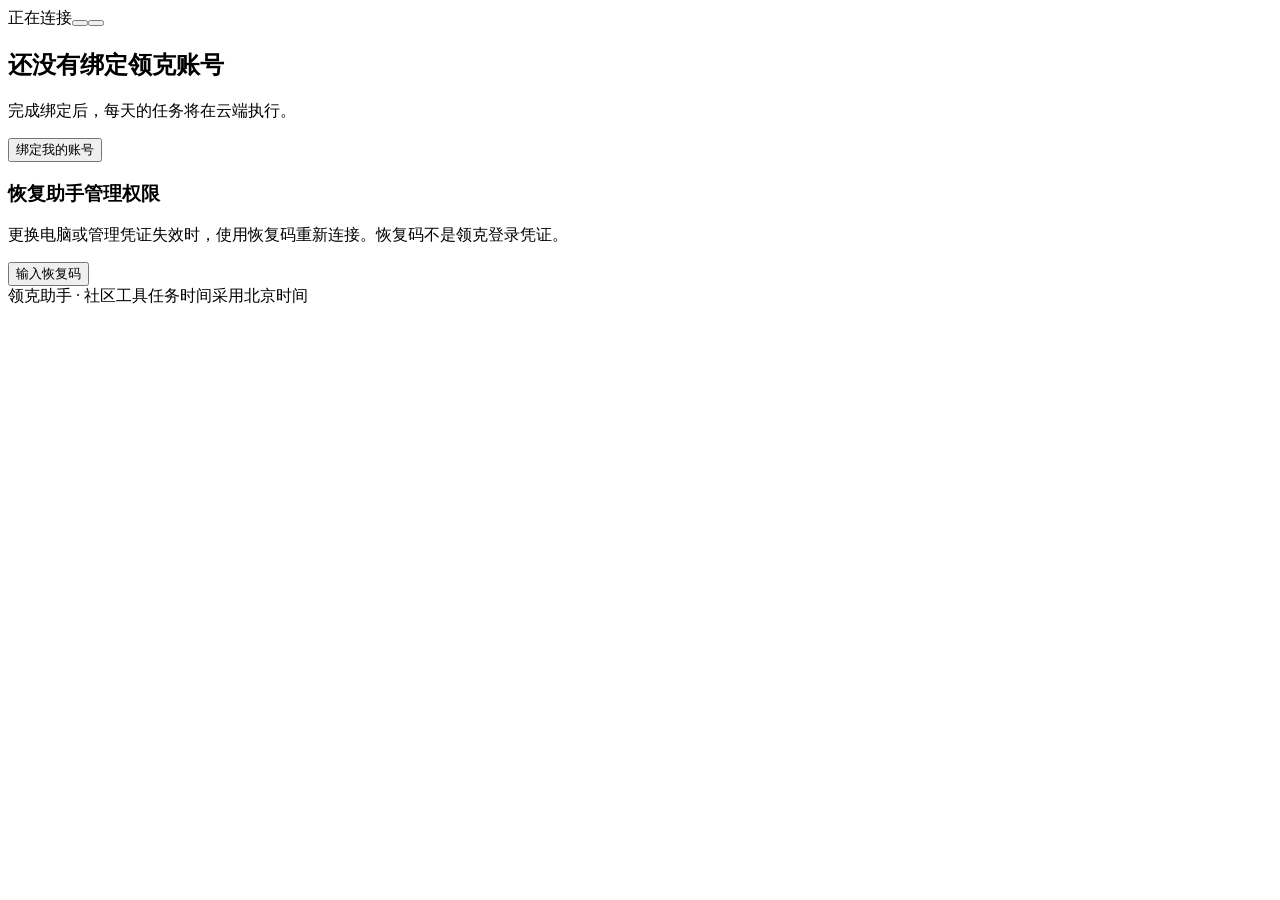
==== desktop/web/index.html @ b94d2fe0 "feat: add desktop client with integrity verification" ====
<!doctype html>
<html lang="zh-CN">
  <head>
    <meta charset="utf-8" />
    <meta name="viewport" content="width=device-width, initial-scale=1" />
    <meta name="color-scheme" content="light" />
    <title>领克助手</title>
    <link rel="stylesheet" href="/style.css" />
    <script defer src="/lucide.js"></script>
    <script defer src="/app.js"></script>
  </head>
  <body>
    <main>
      <div id="notice" class="notice" role="status" hidden></div>
      <h1 id="page-title" hidden>概览</h1>
      <div class="utility-controls"><span id="cloud-status" class="status"><span class="dot"></span>正在连接</span><span id="last-sync" class="muted"></span><button id="refresh" class="icon-button" title="刷新云端状态" aria-label="刷新云端状态"><i data-lucide="refresh-cw"></i></button><button id="quit" class="icon-button" title="退出助手" aria-label="退出助手"><i data-lucide="power"></i></button></div>
      <section id="identity-panel" hidden>
        <div class="section-heading">
          <i data-lucide="cloud"></i>
          <div>
            <h2>连接云端账号</h2>
            <p class="muted">首次使用打开管理员发来的领取链接；更换电脑使用恢复码。</p>
          </div>
        </div>
        <form id="identity-form" class="narrow form-stack">
          <div class="segmented" role="group" aria-label="连接方式">
            <button type="button" data-identity="claim" class="selected">
              领取链接</button
            ><button type="button" data-identity="recover">恢复账号</button>
          </div>
          <label
            ><span id="identity-label">领取链接</span
            ><input
              id="identity-code"
              required
              autocomplete="off"
              spellcheck="false"
              placeholder="粘贴管理员发来的领取链接"
          /></label>
          <p id="identity-help" class="muted">打开管理员发来的链接，复制地址栏中的完整链接粘贴到这里。</p>
          <button class="primary" type="submit">
            <i data-lucide="arrow-right"></i
            ><span id="identity-submit">连接云端</span>
          </button>
        </form>
      </section>
      <section id="view-overview" class="view">
        <div id="empty-account" class="empty-state">
          <i data-lucide="smartphone"></i>
          <h2>还没有绑定领克账号</h2>
          <p>完成绑定后，每天的任务将在云端执行。</p>
          <button class="primary" data-go-bind>
            <i data-lucide="plus"></i>绑定我的账号
          </button>
        </div>
        <div id="account-overview" hidden>
          <div class="account-heading">
            <div>
              <h2 id="account-label"></h2>
              <p id="account-schedule" class="muted"></p>
            </div>
            <div class="account-heading-actions"><span id="account-status" class="badge"></span><button id="binding-settings" type="button"><i data-lucide="settings-2"></i>绑定设置</button></div>
          </div>
          <div class="metrics">
            <div><p>签到卡剩余</p><strong id="sign-cards">暂无</strong><span>以最近一次查询为准</span></div>
            <div><p>连续签到</p><strong id="continue-days">暂无</strong><span>以领克返回天数为准</span></div>
            <div>
              <p>最近积分</p>
              <strong id="points">--</strong><span>以最近一次运行结果为准</span>
            </div>
            <div>
              <p>下次执行</p>
              <strong id="next-run">--</strong><span>北京时间</span>
            </div>
            <div>
              <p>最近运行</p>
              <strong id="last-result">--</strong
              ><span id="last-run-date">暂无记录</span>
            </div>
          </div>
          <div class="action-row">
            <button id="run-now" class="primary">
              <i data-lucide="play"></i>立即签到一次</button
            ><button id="pause">
              <i data-lucide="pause"></i><span>暂停任务</span></button
            >
          </div>
          <div class="section-heading spaced">
            <h2>最近运行</h2>
            <button class="text-button" data-go-history>
              全部记录<i data-lucide="arrow-right"></i>
            </button>
          </div>
          <div id="recent-runs"></div>
          <section class="overview-settings" aria-labelledby="task-settings-title">
            <h2 id="task-settings-title">每日任务</h2>
            <form id="settings-form" class="narrow form-stack">
              <label>每日执行区间（北京时间）<select id="settings-window" required></select></label>
              <p id="settings-quota-hint" class="muted" role="status"></p>
              <label class="check-label"><input id="settings-share" type="checkbox" />签到时同时完成分享</label>
              <p id="settings-share-hint" class="muted"></p>
              <h3>结果推送</h3>
              <p class="muted">Bark 和 Server 酱只能选择一个推送渠道。</p>
              <fieldset class="push-channel push-choice">
                <legend>推送方式</legend>
                <label class="check-label"><input id="push-none" name="push-channel" value="none" type="radio" checked />不推送</label>
              </fieldset>
              <fieldset class="push-channel">
                <legend>Bark</legend>
                <label class="check-label"><input id="bark-enabled" name="push-channel" value="bark" type="radio" />启用 Bark</label>
                <label>Device Key<input id="bark-key" type="password" autocomplete="new-password" maxlength="256" placeholder="未配置" /></label>
                <button id="bark-clear" type="button" title="清除 Bark 配置" aria-label="清除 Bark 配置"><i data-lucide="trash-2"></i></button>
              </fieldset>
              <fieldset class="push-channel">
                <legend>Server 酱</legend>
                <label class="check-label"><input id="serverchan-enabled" name="push-channel" value="serverchan" type="radio" />启用 Server 酱</label>
                <label>SendKey<input id="serverchan-key" type="password" autocomplete="new-password" maxlength="256" placeholder="SCT 或 sctp 开头" /></label>
                <button id="serverchan-clear" type="button" title="清除 Server 酱配置" aria-label="清除 Server 酱配置"><i data-lucide="trash-2"></i></button>
              </fieldset>
              <button type="submit" class="primary"><i data-lucide="save"></i>保存设置</button>
            </form>
          </section>
        </div>
        <div class="section-heading spaced">
          <div><h3>恢复助手管理权限</h3><p class="muted">更换电脑或管理凭证失效时，使用恢复码重新连接。恢复码不是领克登录凭证。</p></div>
          <button id="show-recover"><i data-lucide="key-round"></i>输入恢复码</button>
        </div>
      </section>
      <section id="view-bind" class="view" hidden>
        <ol class="steps" aria-label="绑定进度">
          <li data-step="0"><span>1</span>配对</li>
          <li data-step="1"><span>2</span>配置代理</li>
          <li data-step="2"><span>3</span>抓包并验证</li>
          <li data-step="3"><span>4</span>保存到云端</li>
          <li data-step="4"><span>5</span>关闭代理并断开</li>
        </ol>
        <div id="bind-start">
          <h2>连接你的手机</h2>
          <p class="muted">
            电脑和手机连接同一 Wi-Fi。首次连接需要安装本机证书。
          </p>
          <form id="capture-start" class="narrow form-stack">
            <fieldset>
              <legend>手机系统</legend>
              <div class="segmented">
                <button type="button" data-platform="IOS" class="selected">
                  <i data-lucide="smartphone"></i>iPhone</button
                ><button type="button" data-platform="ANDROID">
                  <i data-lucide="smartphone"></i>安卓
                </button>
              </div>
            </fieldset>
            <label
              >电脑网络<select id="network" required>
                <option value="">正在读取网络...</option>
              </select></label
            >
            <button type="submit" class="primary">
              <i data-lucide="wifi"></i>开始连接
            </button>
          </form>
        </div>
        <div id="bind-connect" hidden>
          <div id="pairing-step">
          <div class="connection-layout">
            <div>
              <h2>用手机扫码配对</h2>
              <p class="muted">手机与电脑连接同一 Wi-Fi，保持手机代理关闭。</p>
              <p id="phone-paired" class="status"></p>
            </div>
            <figure class="qr">
              <img id="pair-qr" alt="手机配对和证书下载二维码" width="176" height="176" />
              <figcaption>使用手机相机扫码</figcaption>
            </figure>
          </div>
          <div class="instructions">
            <h3 id="phone-instructions-title">iPhone 证书设置</h3>
            <p id="phone-instructions"></p>
            <p>已安装并信任本机证书，无需重复安装。</p>
          </div>
          </div>
          <div id="proxy-step" hidden>
              <h2>配置手机代理</h2>
              <p class="status">手机已配对</p>
              <p>在当前 Wi-Fi 的代理设置中选择“手动”，鉴定保持关闭。</p>
              <div class="network-values">
                <div>
                  <span>服务器</span><code id="proxy-address"></code
                  ><button
                    class="icon-button"
                    data-copy="proxy-address"
                    title="复制服务器"
                    aria-label="复制服务器"
                  >
                    <i data-lucide="copy"></i>
                  </button>
                </div>
                <div>
                  <span>端口</span><code id="proxy-port"></code
                  ><button
                    class="icon-button"
                    data-copy="proxy-port"
                    title="复制端口"
                    aria-label="复制端口"
                  >
                    <i data-lucide="copy"></i>
                  </button>
                </div>
              </div>
              <button id="proxy-next" class="primary"><i data-lucide="arrow-right"></i>已配置，开始抓包</button>
          </div>
          <div id="capture-step" hidden>
          <h2>打开领克 App，抓包并验证</h2>
          <p id="traffic-status" class="status"></p>
          <div id="capture-wait" class="capture-status">
            <span class="pulse"></span>
            <div>
              <h3>等待完整登录状态</h3>
              <p>
                等待领克 App 发起登录或续期请求。
              </p>
            </div>
          </div>
          <div id="capture-ready" hidden>
            <div class="capture-status success">
              <i data-lucide="circle-check"></i>
              <div>
                <h3>已获取完整登录状态</h3>
                <p>下一步将登录状态加密保存到云端，用于每日签到和续期。</p>
              </div>
            </div>
            <label class="check-label"
              ><input
                id="upload-consent"
                type="checkbox"
              />我同意将本次登录状态上传到云端</label
            ><button id="prepare" class="primary">
              <i data-lucide="shield-check"></i>验证账号
            </button>
          </div>
          </div>
        </div>
        <section id="capture-details" class="capture-checks" aria-labelledby="capture-details-title">
          <h3 id="capture-details-title">识别状态</h3>
          <div class="capture-check"><span>登录态</span><strong id="capture-login-state"><i class="state-dot"></i>等待识别</strong></div>
          <div class="capture-check"><span>个人信息</span><strong id="capture-profile-state"><i class="state-dot"></i>等待验证</strong></div>
        </section>
        <div id="bind-confirm" hidden>
          <h2>保存到云端</h2>
          <div class="preview">
            <div>
              <span>个人信息验证</span><strong id="preview-points">--</strong>
            </div>
            <div>
              <span>保存位置</span><strong id="preview-sign">云端</strong>
            </div>
          </div>
          <p id="candidate-expiry" class="muted"></p>
          <form id="activate-form" class="narrow form-stack">
            <label>每日执行区间（北京时间）<select id="bind-window" required></select></label>
            <p id="bind-quota-hint" class="muted" role="status"></p>
            <label class="check-label"
              ><input id="bind-share" type="checkbox" />签到时同时完成分享</label
            >
            <p id="bind-share-hint" class="muted"></p>
            <button type="submit" class="primary">
              <i data-lucide="check"></i>确认保存
            </button>
          </form>
        </div>
        <div id="bind-cleanup" hidden>
          <div id="save-complete" class="completion">
            <i data-lucide="circle-check"></i>
            <div>
              <h2>绑定成功</h2>
              <p>任务已交给云端，电脑关机后也会继续执行。</p>
              <button id="cleanup-run-now" type="button" class="primary"><i data-lucide="play"></i>立即签到一次</button>
            </div>
          </div>
          <h2>关闭代理并断开连接</h2>
          <p id="unsaved-exit" class="muted" hidden>本次登录态尚未保存，断开后将清除。</p>
          <p class="muted">
            回到手机当前 Wi-Fi 的代理设置，选择“关闭 /
            无”。
          </p>
        </div>
        <button id="cancel-capture" hidden><i data-lucide="x"></i>放弃本次绑定</button>
        <button id="continue-capture" hidden><i data-lucide="arrow-left"></i>返回继续抓包</button>
        <div id="disconnect-panel" class="disconnect" hidden>
          <label class="check-label"
            ><input id="proxy-removed" type="checkbox" />我已关闭手机 Wi-Fi
            代理</label
          ><button id="stop-proxy">
            <i data-lucide="unplug"></i>断开手机连接
          </button>
          <p class="muted">
            关闭浏览器不会停止代理。退出助手前，请先完成此步骤。
          </p>
        </div>
      </section>
      <section id="view-history" class="view" hidden>
        <div id="all-runs"></div>
        <button id="more-runs" hidden>
          <i data-lucide="chevron-down"></i>加载更早记录
        </button>
      </section>
      <footer>
        <span>领克助手 · 社区工具</span><span>任务时间采用北京时间</span>
      </footer>
    </main>
    <dialog id="recovery-dialog">
      <div class="dialog-heading">
        <i data-lucide="key-round"></i>
        <h2>保存你的恢复码</h2>
      </div>
      <p>更换电脑时需要它。恢复码相当于管理钥匙，请妥善保管。</p>
      <code id="recovery-value" class="recovery-value"></code>
      <p id="recovery-warning" class="notice" hidden>
        系统凭据库保存失败。请先保存恢复码，允许钥匙串访问后，使用恢复码重新连接。
      </p>
      <div class="action-row">
        <button id="download-recovery">
          <i data-lucide="download"></i>下载恢复文件</button
        ><button
          id="copy-recovery"
          class="icon-button"
          title="复制恢复码"
          aria-label="复制恢复码"
        >
          <i data-lucide="copy"></i>
        </button>
      </div>
      <label class="check-label"
        ><input id="recovery-saved" type="checkbox" />我已妥善保存恢复码</label
      ><button id="close-recovery" class="primary">
        继续<i data-lucide="arrow-right"></i>
      </button>
    </dialog>
    <dialog id="confirm-dialog">
      <h2 id="confirm-title"></h2>
      <p id="confirm-message"></p>
      <div class="action-row">
        <button id="confirm-cancel">取消</button
        ><button id="confirm-accept" class="danger">确认解除</button>
      </div>
    </dialog>
    <dialog id="binding-settings-dialog">
      <div class="dialog-heading"><i data-lucide="settings-2"></i><h2>绑定设置</h2></div>
      <p>管理当前账号与手机登录态的连接。</p>
      <div class="binding-settings-actions"><button id="binding-replace" class="primary"><i data-lucide="refresh-cw"></i>更换绑定</button><button id="binding-unbind" class="danger"><i data-lucide="unlink"></i>解除绑定</button></div>
      <button id="binding-settings-cancel">关闭</button>
    </dialog>
  </body>
</html>
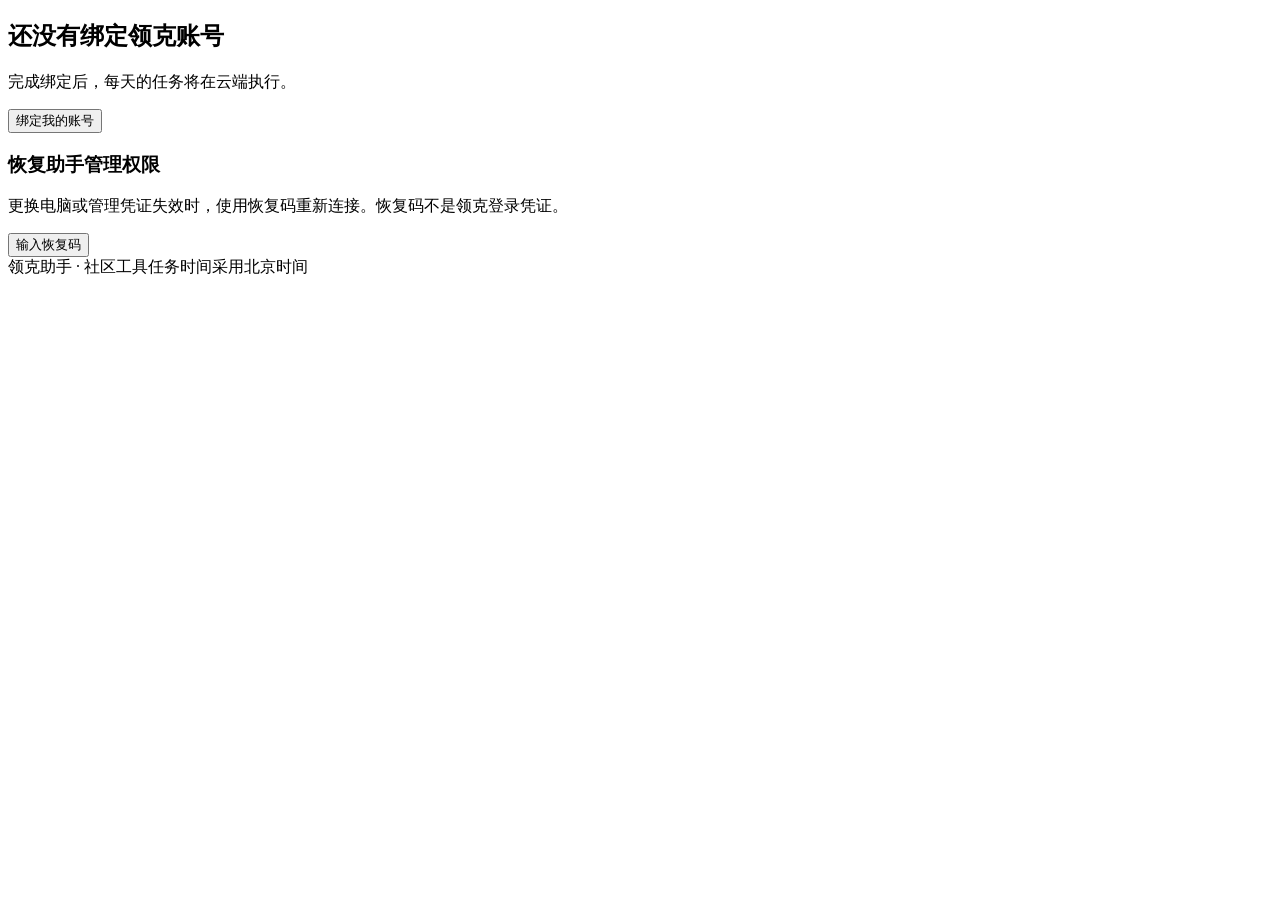
==== commit 0dcab3d6: "fix: package current user UI without local admin" ====
--- a/desktop/web/index.html
+++ b/desktop/web/index.html
@@ -13,7 +13,7 @@
     <main>
       <div id="notice" class="notice" role="status" hidden></div>
       <h1 id="page-title" hidden>概览</h1>
-      <div class="utility-controls"><span id="cloud-status" class="status"><span class="dot"></span>正在连接</span><span id="last-sync" class="muted"></span><button id="refresh" class="icon-button" title="刷新云端状态" aria-label="刷新云端状态"><i data-lucide="refresh-cw"></i></button><button id="quit" class="icon-button" title="退出助手" aria-label="退出助手"><i data-lucide="power"></i></button></div>
+      <div class="utility-controls" hidden><span id="cloud-status" class="status"><span class="dot"></span>正在连接</span><span id="last-sync" class="muted"></span><button id="refresh" class="icon-button" title="刷新云端状态" aria-label="刷新云端状态"><i data-lucide="refresh-cw"></i></button><button id="quit" class="icon-button" title="退出助手" aria-label="退出助手"><i data-lucide="power"></i></button></div>
       <section id="identity-panel" hidden>
         <div class="section-heading">
           <i data-lucide="cloud"></i>
@@ -54,29 +54,19 @@
           </button>
         </div>
         <div id="account-overview" hidden>
-          <div class="account-heading">
-            <div>
-              <h2 id="account-label"></h2>
-              <p id="account-schedule" class="muted"></p>
-            </div>
-            <div class="account-heading-actions"><span id="account-status" class="badge"></span><button id="binding-settings" type="button"><i data-lucide="settings-2"></i>绑定设置</button></div>
+          <div class="account-strip">
+            <div id="account-avatar" class="avatar">账</div>
+            <div>
+              <h2 id="account-label" class="account-name"></h2>
+              <p id="account-schedule" class="account-meta"></p>
+            </div>
+            <div class="account-strip-actions"><span id="account-status" class="badge"></span><button id="binding-settings" type="button"><i data-lucide="settings-2"></i>绑定设置</button></div>
           </div>
           <div class="metrics">
-            <div><p>签到卡剩余</p><strong id="sign-cards">暂无</strong><span>以最近一次查询为准</span></div>
-            <div><p>连续签到</p><strong id="continue-days">暂无</strong><span>以领克返回天数为准</span></div>
-            <div>
-              <p>最近积分</p>
-              <strong id="points">--</strong><span>以最近一次运行结果为准</span>
-            </div>
-            <div>
-              <p>下次执行</p>
-              <strong id="next-run">--</strong><span>北京时间</span>
-            </div>
-            <div>
-              <p>最近运行</p>
-              <strong id="last-result">--</strong
-              ><span id="last-run-date">暂无记录</span>
-            </div>
+            <div class="asset-metric"><p><i data-lucide="wallet-cards"></i>当前资产</p><div class="asset-values"><span><strong id="points">--</strong><small>积分</small></span><b></b><span><strong id="sign-cards">暂无</strong><small>签到卡</small></span><b></b><span><strong id="energy">暂无</strong><small>能量体</small></span></div><span>以最近一次查询为准</span></div>
+            <div><p><i data-lucide="flame"></i>连续签到</p><strong id="continue-days">暂无</strong><span>连续任务天数</span></div>
+            <div><p><i data-lucide="clock-3"></i>下次执行</p><strong id="next-run">--</strong><span>北京时间</span></div>
+            <div><p><i data-lucide="activity"></i>最近运行</p><strong id="last-result">--</strong><span id="last-run-date">暂无记录</span></div>
           </div>
           <div class="action-row">
             <button id="run-now" class="primary">
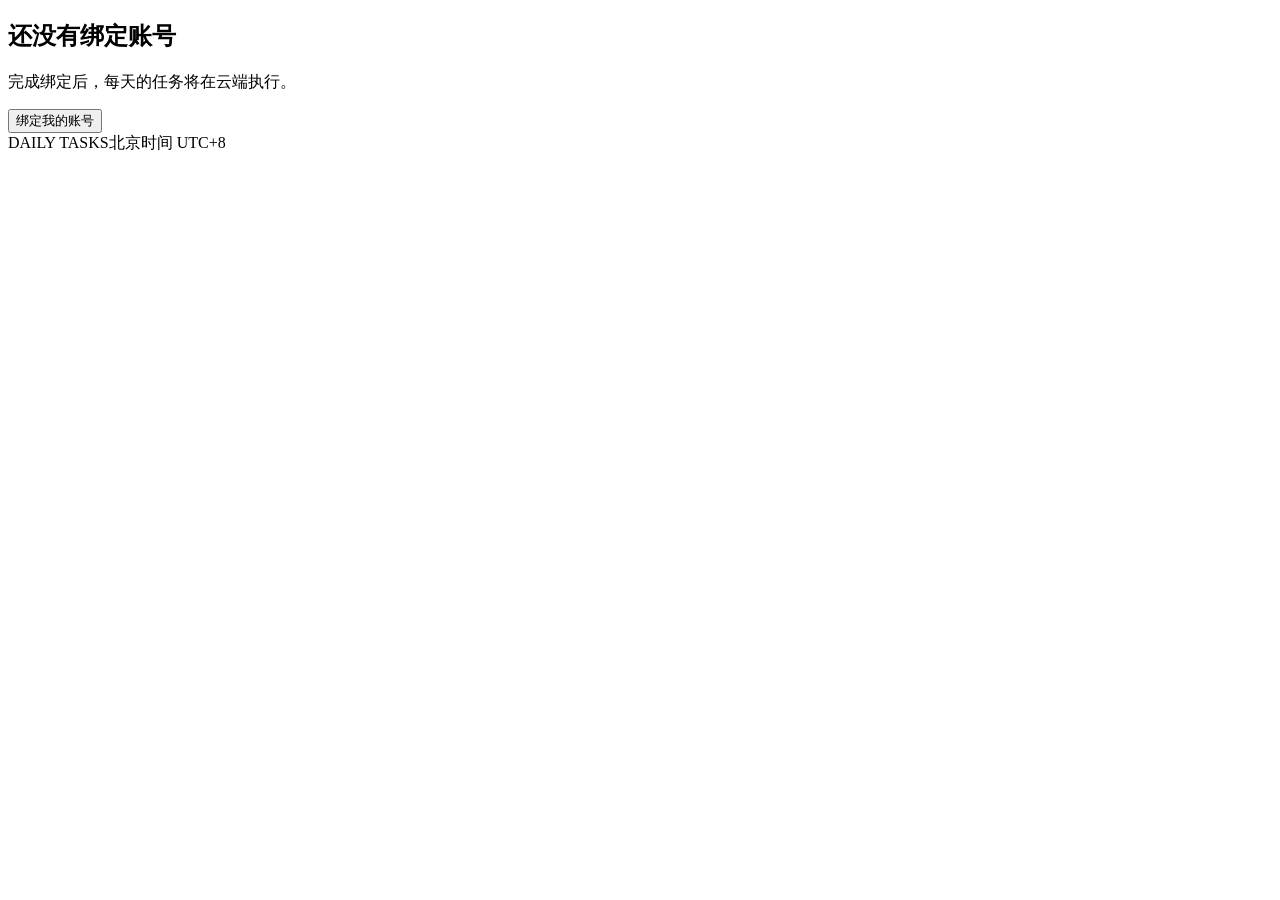
==== commit 469c5465: "fix: align desktop user dashboard with preview" ====
--- a/desktop/web/index.html
+++ b/desktop/web/index.html
@@ -4,7 +4,7 @@
     <meta charset="utf-8" />
     <meta name="viewport" content="width=device-width, initial-scale=1" />
     <meta name="color-scheme" content="light" />
-    <title>领克助手</title>
+    <title>每日任务助手</title>
     <link rel="stylesheet" href="/style.css" />
     <script defer src="/lucide.js"></script>
     <script defer src="/app.js"></script>
@@ -47,7 +47,7 @@
       <section id="view-overview" class="view">
         <div id="empty-account" class="empty-state">
           <i data-lucide="smartphone"></i>
-          <h2>还没有绑定领克账号</h2>
+          <h2>还没有绑定账号</h2>
           <p>完成绑定后，每天的任务将在云端执行。</p>
           <button class="primary" data-go-bind>
             <i data-lucide="plus"></i>绑定我的账号
@@ -58,61 +58,41 @@
             <div id="account-avatar" class="avatar">账</div>
             <div>
               <h2 id="account-label" class="account-name"></h2>
-              <p id="account-schedule" class="account-meta"></p>
+              <p id="account-schedule" class="account-meta"><span id="account-type">账号用户</span><span id="account-window"></span><span id="account-streak"></span></p>
             </div>
             <div class="account-strip-actions"><span id="account-status" class="badge"></span><button id="binding-settings" type="button"><i data-lucide="settings-2"></i>绑定设置</button></div>
           </div>
           <div class="metrics">
-            <div class="asset-metric"><p><i data-lucide="wallet-cards"></i>当前资产</p><div class="asset-values"><span><strong id="points">--</strong><small>积分</small></span><b></b><span><strong id="sign-cards">暂无</strong><small>签到卡</small></span><b></b><span><strong id="energy">暂无</strong><small>能量体</small></span></div><span>以最近一次查询为准</span></div>
-            <div><p><i data-lucide="flame"></i>连续签到</p><strong id="continue-days">暂无</strong><span>连续任务天数</span></div>
-            <div><p><i data-lucide="clock-3"></i>下次执行</p><strong id="next-run">--</strong><span>北京时间</span></div>
-            <div><p><i data-lucide="activity"></i>最近运行</p><strong id="last-result">--</strong><span id="last-run-date">暂无记录</span></div>
-          </div>
-          <div class="action-row">
-            <button id="run-now" class="primary">
-              <i data-lucide="play"></i>立即签到一次</button
-            ><button id="pause">
-              <i data-lucide="pause"></i><span>暂停任务</span></button
-            >
-          </div>
-          <div class="section-heading spaced">
-            <h2>最近运行</h2>
-            <button class="text-button" data-go-history>
-              全部记录<i data-lucide="arrow-right"></i>
-            </button>
-          </div>
-          <div id="recent-runs"></div>
-          <section class="overview-settings" aria-labelledby="task-settings-title">
-            <h2 id="task-settings-title">每日任务</h2>
-            <form id="settings-form" class="narrow form-stack">
-              <label>每日执行区间（北京时间）<select id="settings-window" required></select></label>
-              <p id="settings-quota-hint" class="muted" role="status"></p>
-              <label class="check-label"><input id="settings-share" type="checkbox" />签到时同时完成分享</label>
-              <p id="settings-share-hint" class="muted"></p>
-              <h3>结果推送</h3>
-              <p class="muted">Bark 和 Server 酱只能选择一个推送渠道。</p>
-              <fieldset class="push-channel push-choice">
-                <legend>推送方式</legend>
-                <label class="check-label"><input id="push-none" name="push-channel" value="none" type="radio" checked />不推送</label>
-              </fieldset>
-              <fieldset class="push-channel">
-                <legend>Bark</legend>
-                <label class="check-label"><input id="bark-enabled" name="push-channel" value="bark" type="radio" />启用 Bark</label>
-                <label>Device Key<input id="bark-key" type="password" autocomplete="new-password" maxlength="256" placeholder="未配置" /></label>
-                <button id="bark-clear" type="button" title="清除 Bark 配置" aria-label="清除 Bark 配置"><i data-lucide="trash-2"></i></button>
-              </fieldset>
-              <fieldset class="push-channel">
-                <legend>Server 酱</legend>
-                <label class="check-label"><input id="serverchan-enabled" name="push-channel" value="serverchan" type="radio" />启用 Server 酱</label>
-                <label>SendKey<input id="serverchan-key" type="password" autocomplete="new-password" maxlength="256" placeholder="SCT 或 sctp 开头" /></label>
-                <button id="serverchan-clear" type="button" title="清除 Server 酱配置" aria-label="清除 Server 酱配置"><i data-lucide="trash-2"></i></button>
-              </fieldset>
-              <button type="submit" class="primary"><i data-lucide="save"></i>保存设置</button>
-            </form>
+            <div class="asset-metric"><p><i data-lucide="wallet-cards"></i>当前资产</p><div class="asset-values"><span><strong id="points">--</strong><small>积分</small></span><b></b><span><strong id="sign-cards">暂无</strong><small>签到卡</small></span><b></b><span><strong id="energy">暂无</strong><small>能量体</small></span></div><span>最近查询 <b id="asset-updated">--</b></span></div>
+            <div class="continue-metric"><p><i data-lucide="flame"></i>连续签到</p><strong id="continue-days">暂无</strong><span>连续任务天数</span></div>
+          </div>
+          <div class="two-columns">
+            <section class="today-section">
+              <div class="section-header"><div><h2>今日任务</h2><p id="today-date" class="eyebrow"></p></div><span id="today-status" class="badge"><i></i>等待执行</span></div>
+              <div class="task-line"><span class="task-symbol"><i data-lucide="calendar-check-2"></i></span><div><strong>每日签到</strong><small id="sign-task-detail">每天执行一次</small></div><span id="sign-task-reward" class="task-reward">--</span><i data-lucide="check"></i></div>
+              <div class="task-line"><span class="task-symbol energy"><i data-lucide="share-2"></i></span><div><strong>每日分享</strong><small id="share-task-detail">签到时同时完成分享</small></div><span id="share-task-reward" class="task-reward energy-text">--</span><i data-lucide="check"></i></div>
+              <div class="next-run"><i data-lucide="clock-3"></i><span id="next-run-label">下一次执行：--</span></div>
+            </section>
+            <section class="settings-section">
+              <div class="section-header"><div><h2>任务设置</h2><p class="eyebrow">保存后从下一次任务开始生效</p></div><span id="quota-badge" class="badge blue">名额查询中</span></div>
+              <form id="settings-form" class="schedule-form">
+                <label><span class="field-heading">每日执行区间（北京时间）<span>每两小时随机执行</span></span><select id="settings-window" required></select></label>
+                <p id="settings-quota-hint" class="availability" role="status"></p>
+                <label class="switch-line"><span>签到时同时完成分享</span><input id="settings-share" type="checkbox" /></label>
+                <p id="settings-share-hint" class="muted"></p>
+                <div class="form-footer"><span>暂停账号仍占用执行名额</span><div class="form-actions"><button id="run-now" type="button" class="primary"><i data-lucide="play"></i>立即签到一次</button><button id="pause" type="button"><i data-lucide="pause"></i><span>暂停任务</span></button><button type="submit" class="primary"><i data-lucide="save"></i>保存设置</button></div></div>
+              </form>
+            </section>
+          </div>
+          <section class="push-section" aria-labelledby="push-title">
+            <div><h2 id="push-title">结果推送</h2><p>每次任务完成后发送一次结果通知</p></div>
+            <div><div class="push-options" role="radiogroup" aria-label="推送方式"><label><input id="push-none" name="push-channel" value="none" type="radio" checked />不推送</label><label><input id="bark-enabled" name="push-channel" value="bark" type="radio" />Bark</label><label><input id="serverchan-enabled" name="push-channel" value="serverchan" type="radio" />Server 酱</label></div><div id="push-fields" class="push-fields"><label>Bark Device Key<input id="bark-key" type="password" autocomplete="new-password" maxlength="256" placeholder="未配置" /></label><button id="bark-clear" type="button" title="清除 Bark 配置" aria-label="清除 Bark 配置"><i data-lucide="trash-2"></i></button><label>Server 酱 SendKey<input id="serverchan-key" type="password" autocomplete="new-password" maxlength="256" placeholder="SCT 或 sctp 开头" /></label><button id="serverchan-clear" type="button" title="清除 Server 酱 配置" aria-label="清除 Server 酱 配置"><i data-lucide="trash-2"></i></button></div><p class="muted">保存设置时会立即发送一条测试消息。</p></div>
           </section>
-        </div>
-        <div class="section-heading spaced">
-          <div><h3>恢复助手管理权限</h3><p class="muted">更换电脑或管理凭证失效时，使用恢复码重新连接。恢复码不是领克登录凭证。</p></div>
+          <section class="recent-section" aria-labelledby="recent-title"><div class="section-heading spaced"><div><h2 id="recent-title">最近运行</h2><p class="muted">展示最近 7 次云端任务结果</p></div><button class="text-button" data-go-history>查看全部<i data-lucide="arrow-right"></i></button></div><div id="recent-runs"></div></section>
+          <div hidden><span id="next-run"></span><span id="last-result"></span><span id="last-run-date"></span></div>
+        </div>
+        <div class="section-heading spaced" hidden>
+          <div><h3>恢复助手管理权限</h3><p class="muted">更换电脑或管理凭证失效时，使用恢复码重新连接。</p></div>
           <button id="show-recover"><i data-lucide="key-round"></i>输入恢复码</button>
         </div>
       </section>
@@ -295,7 +275,7 @@
         </button>
       </section>
       <footer>
-        <span>领克助手 · 社区工具</span><span>任务时间采用北京时间</span>
+        <span>DAILY TASKS</span><span>北京时间 UTC+8</span>
       </footer>
     </main>
     <dialog id="recovery-dialog">
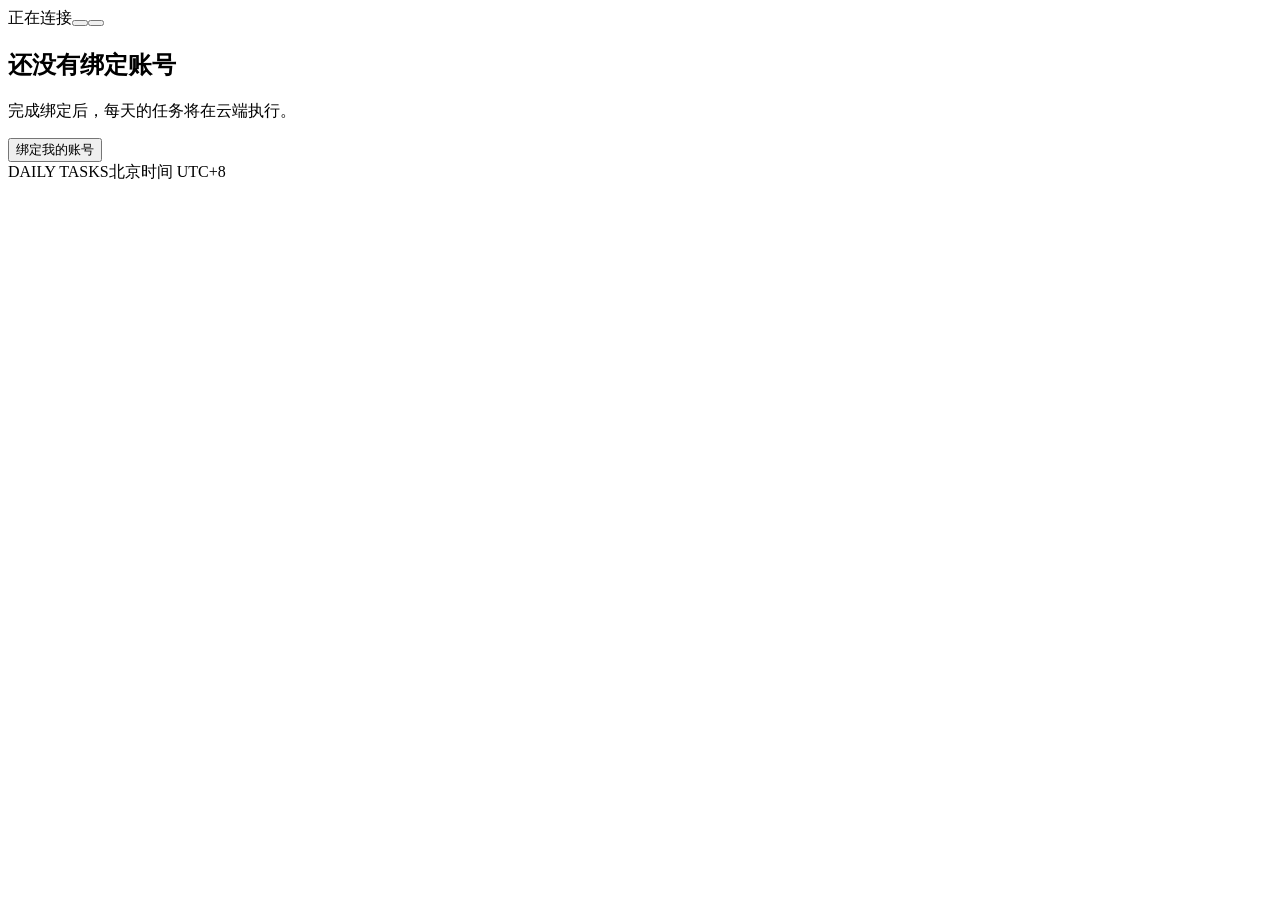
==== commit 237a038a: "fix: improve desktop binding flow" ====
--- a/desktop/web/index.html
+++ b/desktop/web/index.html
@@ -9,40 +9,45 @@
     <script defer src="/lucide.js"></script>
     <script defer src="/app.js"></script>
   </head>
-  <body>
+  <body data-ui-version="user-dashboard-v3">
     <main>
       <div id="notice" class="notice" role="status" hidden></div>
       <h1 id="page-title" hidden>概览</h1>
-      <div class="utility-controls" hidden><span id="cloud-status" class="status"><span class="dot"></span>正在连接</span><span id="last-sync" class="muted"></span><button id="refresh" class="icon-button" title="刷新云端状态" aria-label="刷新云端状态"><i data-lucide="refresh-cw"></i></button><button id="quit" class="icon-button" title="退出助手" aria-label="退出助手"><i data-lucide="power"></i></button></div>
+      <div class="utility-controls"><span id="cloud-status" class="status"><span class="dot"></span>正在连接</span><span id="last-sync" class="muted"></span><button id="refresh" class="icon-button" title="刷新云端状态" aria-label="刷新云端状态"><i data-lucide="refresh-cw"></i></button><button id="quit" class="icon-button" title="退出助手" aria-label="退出助手"><i data-lucide="power"></i></button></div>
       <section id="identity-panel" hidden>
         <div class="section-heading">
           <i data-lucide="cloud"></i>
           <div>
             <h2>连接云端账号</h2>
-            <p class="muted">首次使用打开管理员发来的领取链接；更换电脑使用恢复码。</p>
+            <p class="muted">首次使用输入管理员发来的邀请码；更换电脑使用恢复码。</p>
           </div>
         </div>
         <form id="identity-form" class="narrow form-stack">
           <div class="segmented" role="group" aria-label="连接方式">
             <button type="button" data-identity="claim" class="selected">
-              领取链接</button
+              邀请码</button
             ><button type="button" data-identity="recover">恢复账号</button>
           </div>
           <label
-            ><span id="identity-label">领取链接</span
+            ><span id="identity-label">邀请码</span
             ><input
               id="identity-code"
               required
               autocomplete="off"
               spellcheck="false"
-              placeholder="粘贴管理员发来的领取链接"
+              placeholder="粘贴管理员发来的邀请码"
           /></label>
-          <p id="identity-help" class="muted">打开管理员发来的链接，复制地址栏中的完整链接粘贴到这里。</p>
+          <p id="identity-help" class="muted">粘贴管理员发来的邀请码；旧版完整领取链接也可以继续使用。</p>
+          <p id="identity-error" class="error-text" role="alert" hidden></p>
           <button class="primary" type="submit">
             <i data-lucide="arrow-right"></i
             ><span id="identity-submit">连接云端</span>
           </button>
         </form>
+      </section>
+      <section id="disconnected-state" class="disconnected-state" hidden>
+        <i data-lucide="plug-zap"></i>
+        <div><h2>本机连接已断开</h2><p>请重新双击打开助手，再继续操作。</p></div>
       </section>
       <section id="view-overview" class="view">
         <div id="empty-account" class="empty-state">
@@ -63,14 +68,22 @@
             <div class="account-strip-actions"><span id="account-status" class="badge"></span><button id="binding-settings" type="button"><i data-lucide="settings-2"></i>绑定设置</button></div>
           </div>
           <div class="metrics">
-            <div class="asset-metric"><p><i data-lucide="wallet-cards"></i>当前资产</p><div class="asset-values"><span><strong id="points">--</strong><small>积分</small></span><b></b><span><strong id="sign-cards">暂无</strong><small>签到卡</small></span><b></b><span><strong id="energy">暂无</strong><small>能量体</small></span></div><span>最近查询 <b id="asset-updated">--</b></span></div>
-            <div class="continue-metric"><p><i data-lucide="flame"></i>连续签到</p><strong id="continue-days">暂无</strong><span>连续任务天数</span></div>
+            <div class="asset-metric">
+              <p><i data-lucide="wallet-cards"></i>当前资产</p>
+              <div class="asset-values"><span><strong id="points">--</strong><small>积分</small></span><b></b><span><strong id="sign-cards">暂无</strong><small>签到卡</small></span><b></b><span><strong id="energy">暂无</strong><small>能量体</small></span></div>
+              <div id="member-details" class="member-details" hidden></div>
+              <section id="member-medals" class="member-medals" aria-labelledby="member-medals-title" hidden>
+                <h3 id="member-medals-title"><i data-lucide="medal"></i>我的勋章</h3>
+                <div id="medal-list" class="medal-list"></div>
+              </section>
+              <span>最近查询 <b id="asset-updated">--</b></span>
+            </div>
           </div>
           <div class="two-columns">
             <section class="today-section">
               <div class="section-header"><div><h2>今日任务</h2><p id="today-date" class="eyebrow"></p></div><span id="today-status" class="badge"><i></i>等待执行</span></div>
-              <div class="task-line"><span class="task-symbol"><i data-lucide="calendar-check-2"></i></span><div><strong>每日签到</strong><small id="sign-task-detail">每天执行一次</small></div><span id="sign-task-reward" class="task-reward">--</span><i data-lucide="check"></i></div>
-              <div class="task-line"><span class="task-symbol energy"><i data-lucide="share-2"></i></span><div><strong>每日分享</strong><small id="share-task-detail">签到时同时完成分享</small></div><span id="share-task-reward" class="task-reward energy-text">--</span><i data-lucide="check"></i></div>
+              <div class="task-line"><span class="task-symbol"><i data-lucide="calendar-check-2"></i></span><div><strong>每日签到</strong><small id="sign-task-detail">每天执行一次</small></div><span id="sign-task-reward" class="task-reward">--</span><i id="sign-task-icon" class="task-state-icon pending" data-lucide="clock-3"></i></div>
+              <div class="task-line"><span class="task-symbol energy"><i data-lucide="share-2"></i></span><div><strong>每日分享</strong><small id="share-task-detail">签到时同时完成分享</small></div><span id="share-task-reward" class="task-reward energy-text">--</span><i id="share-task-icon" class="task-state-icon disabled" data-lucide="minus"></i></div>
               <div class="next-run"><i data-lucide="clock-3"></i><span id="next-run-label">下一次执行：--</span></div>
             </section>
             <section class="settings-section">
@@ -86,7 +99,7 @@
           </div>
           <section class="push-section" aria-labelledby="push-title">
             <div><h2 id="push-title">结果推送</h2><p>每次任务完成后发送一次结果通知</p></div>
-            <div><div class="push-options" role="radiogroup" aria-label="推送方式"><label><input id="push-none" name="push-channel" value="none" type="radio" checked />不推送</label><label><input id="bark-enabled" name="push-channel" value="bark" type="radio" />Bark</label><label><input id="serverchan-enabled" name="push-channel" value="serverchan" type="radio" />Server 酱</label></div><div id="push-fields" class="push-fields"><label>Bark Device Key<input id="bark-key" type="password" autocomplete="new-password" maxlength="256" placeholder="未配置" /></label><button id="bark-clear" type="button" title="清除 Bark 配置" aria-label="清除 Bark 配置"><i data-lucide="trash-2"></i></button><label>Server 酱 SendKey<input id="serverchan-key" type="password" autocomplete="new-password" maxlength="256" placeholder="SCT 或 sctp 开头" /></label><button id="serverchan-clear" type="button" title="清除 Server 酱 配置" aria-label="清除 Server 酱 配置"><i data-lucide="trash-2"></i></button></div><p class="muted">保存设置时会立即发送一条测试消息。</p></div>
+            <form id="push-form"><div class="push-options" role="radiogroup" aria-label="推送方式"><label><input id="push-none" name="push-channel" value="none" type="radio" checked />不推送</label><label><input id="bark-enabled" name="push-channel" value="bark" type="radio" />Bark</label><label><input id="serverchan-enabled" name="push-channel" value="serverchan" type="radio" />Server 酱</label></div><div id="push-fields" class="push-fields"><div id="bark-field" class="push-channel-field"><label>Bark Device Key<input id="bark-key" type="password" autocomplete="new-password" maxlength="256" placeholder="未配置" /></label><button id="bark-clear" type="button" title="清除 Bark 配置" aria-label="清除 Bark 配置"><i data-lucide="trash-2"></i></button></div><div id="serverchan-field" class="push-channel-field"><label>Server 酱 SendKey<input id="serverchan-key" type="password" autocomplete="new-password" maxlength="256" placeholder="SCT 或 sctp 开头" /></label><button id="serverchan-clear" type="button" title="清除 Server 酱配置" aria-label="清除 Server 酱配置"><i data-lucide="trash-2"></i></button></div></div><div class="push-footer"><p class="muted">选择渠道后，保存时会立即发送一条测试消息。</p><button id="push-save" type="submit" class="primary"><i data-lucide="send"></i><span id="push-save-label">保存设置</span></button></div></form>
           </section>
           <section class="recent-section" aria-labelledby="recent-title"><div class="section-heading spaced"><div><h2 id="recent-title">最近运行</h2><p class="muted">展示最近 7 次云端任务结果</p></div><button class="text-button" data-go-history>查看全部<i data-lucide="arrow-right"></i></button></div><div id="recent-runs"></div></section>
           <div hidden><span id="next-run"></span><span id="last-result"></span><span id="last-run-date"></span></div>
@@ -97,12 +110,12 @@
         </div>
       </section>
       <section id="view-bind" class="view" hidden>
-        <ol class="steps" aria-label="绑定进度">
-          <li data-step="0"><span>1</span>配对</li>
-          <li data-step="1"><span>2</span>配置代理</li>
-          <li data-step="2"><span>3</span>抓包并验证</li>
-          <li data-step="3"><span>4</span>保存到云端</li>
-          <li data-step="4"><span>5</span>关闭代理并断开</li>
+        <ol class="steps" aria-label="绑定阶段">
+          <li><button type="button" data-binding-step="0"><span>1</span>配对</button></li>
+          <li><button type="button" data-binding-step="1"><span>2</span>配置代理</button></li>
+          <li><button type="button" data-binding-step="2"><span>3</span>抓包并验证</button></li>
+          <li><button type="button" data-binding-step="3"><span>4</span>保存到云端</button></li>
+          <li><button type="button" data-binding-step="4"><span>5</span>关闭代理并断开</button></li>
         </ol>
         <div id="bind-start">
           <h2>连接你的手机</h2>
@@ -125,9 +138,10 @@
                 <option value="">正在读取网络...</option>
               </select></label
             >
-            <button type="submit" class="primary">
-              <i data-lucide="wifi"></i>开始连接
-            </button>
+            <div class="binding-step-actions">
+              <button id="bind-back" type="button" hidden><i data-lucide="arrow-left"></i>返回概览</button>
+              <button type="submit" class="primary"><i data-lucide="wifi"></i>开始连接</button>
+            </div>
           </form>
         </div>
         <div id="bind-connect" hidden>
@@ -177,17 +191,17 @@
                   </button>
                 </div>
               </div>
-              <button id="proxy-next" class="primary"><i data-lucide="arrow-right"></i>已配置，开始抓包</button>
+              <div class="binding-step-actions"><button id="proxy-next" class="primary"><i data-lucide="arrow-right"></i>已配置，开始抓包</button></div>
           </div>
           <div id="capture-step" hidden>
-          <h2>打开领克 App，抓包并验证</h2>
+          <h2>打开手机 App，抓包并验证</h2>
           <p id="traffic-status" class="status"></p>
           <div id="capture-wait" class="capture-status">
             <span class="pulse"></span>
             <div>
               <h3>等待完整登录状态</h3>
               <p>
-                等待领克 App 发起登录或续期请求。
+                等待手机 App 发起登录或续期请求。
               </p>
             </div>
           </div>
@@ -199,14 +213,13 @@
                 <p>下一步将登录状态加密保存到云端，用于每日签到和续期。</p>
               </div>
             </div>
-            <label class="check-label"
-              ><input
-                id="upload-consent"
-                type="checkbox"
-              />我同意将本次登录状态上传到云端</label
-            ><button id="prepare" class="primary">
-              <i data-lucide="shield-check"></i>验证账号
-            </button>
+            <p id="auto-verify-status" class="muted">开始连接即授权本机验证个人信息；验证完成后再由你确认保存到云端。</p>
+          </div>
+          <div id="capture-verifying" class="capture-status" hidden aria-live="polite">
+            <span class="pulse"></span><div><h3>正在验证个人信息</h3><p>正在安全核对登录状态，请保持手机代理开启。</p></div>
+          </div>
+          <div id="capture-verification-error" class="capture-status error" hidden role="alert">
+            <i data-lucide="circle-alert"></i><div><h3>个人信息验证未完成</h3><p id="capture-verification-message"></p><div class="binding-step-actions"><button id="retry-verification" type="button"><i data-lucide="rotate-cw"></i>重新验证</button></div></div>
           </div>
           </div>
         </div>
@@ -233,7 +246,7 @@
               ><input id="bind-share" type="checkbox" />签到时同时完成分享</label
             >
             <p id="bind-share-hint" class="muted"></p>
-            <button type="submit" class="primary">
+            <button id="bind-save" type="submit" class="primary">
               <i data-lucide="check"></i>确认保存
             </button>
           </form>
@@ -254,21 +267,20 @@
             无”。
           </p>
         </div>
-        <button id="cancel-capture" hidden><i data-lucide="x"></i>放弃本次绑定</button>
-        <button id="continue-capture" hidden><i data-lucide="arrow-left"></i>返回继续抓包</button>
         <div id="disconnect-panel" class="disconnect" hidden>
-          <label class="check-label"
-            ><input id="proxy-removed" type="checkbox" />我已关闭手机 Wi-Fi
-            代理</label
-          ><button id="stop-proxy">
-            <i data-lucide="unplug"></i>断开手机连接
-          </button>
+          <div class="binding-step-actions"><label class="check-label"
+              ><input id="proxy-removed" type="checkbox" />我已关闭手机 Wi-Fi
+              代理</label
+            ><button id="stop-proxy" disabled>
+              <i data-lucide="unplug"></i>断开手机连接
+            </button></div>
           <p class="muted">
             关闭浏览器不会停止代理。退出助手前，请先完成此步骤。
           </p>
         </div>
       </section>
       <section id="view-history" class="view" hidden>
+        <div class="section-heading history-heading"><div><h2>运行记录</h2><p class="muted">查看最近的云端任务结果。</p></div><button id="history-back" type="button"><i data-lucide="arrow-left"></i>返回概览</button></div>
         <div id="all-runs"></div>
         <button id="more-runs" hidden>
           <i data-lucide="chevron-down"></i>加载更早记录
@@ -288,6 +300,7 @@
       <p id="recovery-warning" class="notice" hidden>
         系统凭据库保存失败。请先保存恢复码，允许钥匙串访问后，使用恢复码重新连接。
       </p>
+      <p id="recovery-error" class="error-text" role="alert" hidden></p>
       <div class="action-row">
         <button id="download-recovery">
           <i data-lucide="download"></i>下载恢复文件</button
